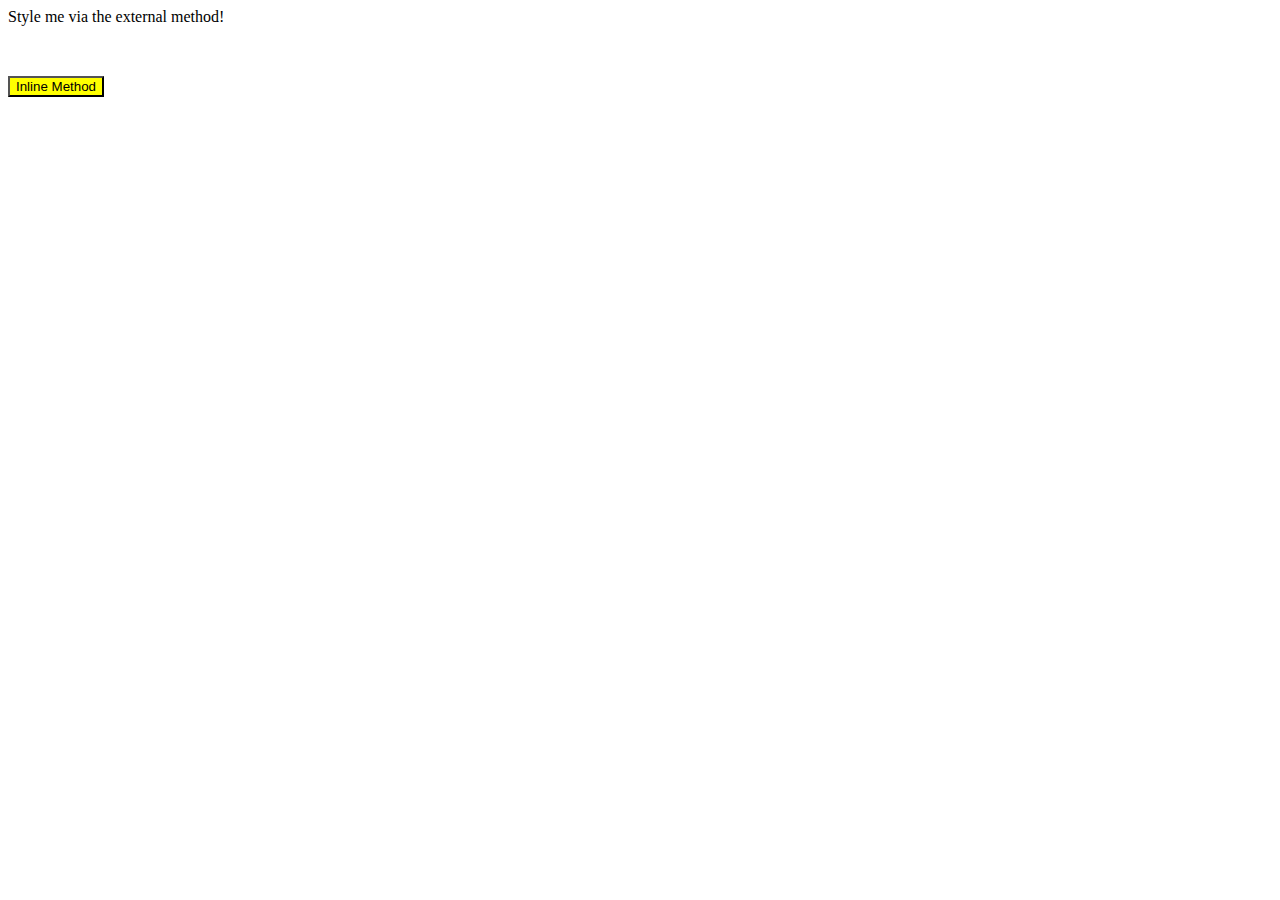
==== foundations/01-css-methods/index.html @ b6f0b87c "Update index.html" ====
<!DOCTYPE html>
<html lang="en">
  <head>
    <meta charset="UTF-8">
    <meta http-equiv="X-UA-Compatible" content="IE=edge">
    <meta name="viewport" content="width=device-width, initial-scale=1.0">
    <link rel="stylesheet" href="style.css" />
    <title>Methods for Adding CSS</title>
    <style>
      p {
      color : white;
      backgroud-color: green;
      }
    </style>
  </head>
  <body>
    <div>Style me via the external method!</div>
    <p>I would like to be styled with the internal method, please.</p>
    <button style="color:black ; background-color: yellow;">Inline Method</button>
  </body>
</html>
---- foundations/01-css-methods/style.css ----

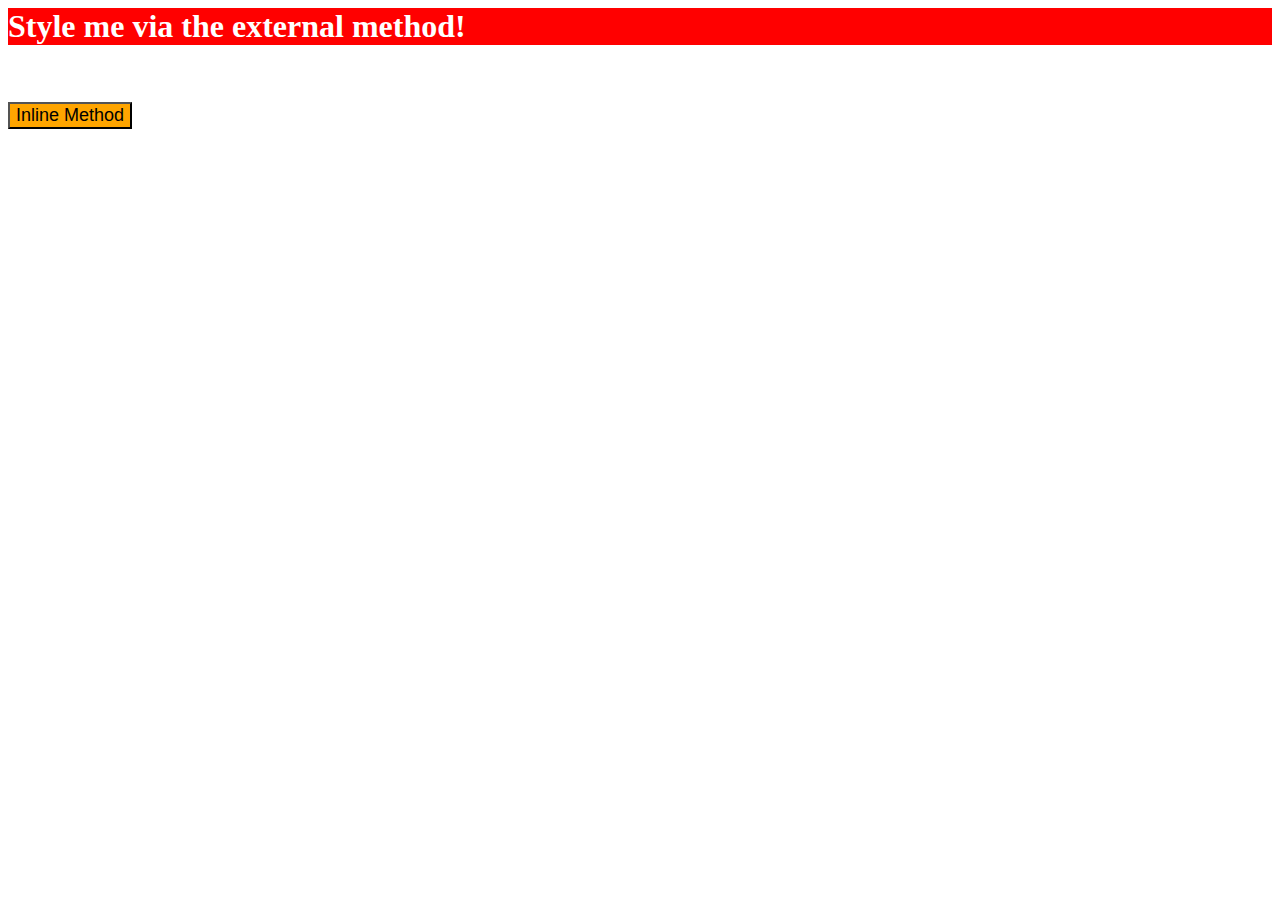
==== commit 4faec0cc: "Update index.html" ====
--- a/foundations/01-css-methods/index.html
+++ b/foundations/01-css-methods/index.html
@@ -10,12 +10,13 @@
       p {
       color : white;
       backgroud-color: green;
+      font-size: 18px;
       }
     </style>
   </head>
   <body>
     <div>Style me via the external method!</div>
     <p>I would like to be styled with the internal method, please.</p>
-    <button style="color:black ; background-color: yellow;">Inline Method</button>
+    <button style="font-size: 18px ; background-color: orange;">Inline Method</button>
   </body>
 </html>
--- a/foundations/01-css-methods/style.css
+++ b/foundations/01-css-methods/style.css
@@ -1 +1,8 @@
-
+div {
+  color: white;
+  background-color: red;
+  font-size: 32px;
+  align: center;
+  font-weight:bold;
+  
+}
